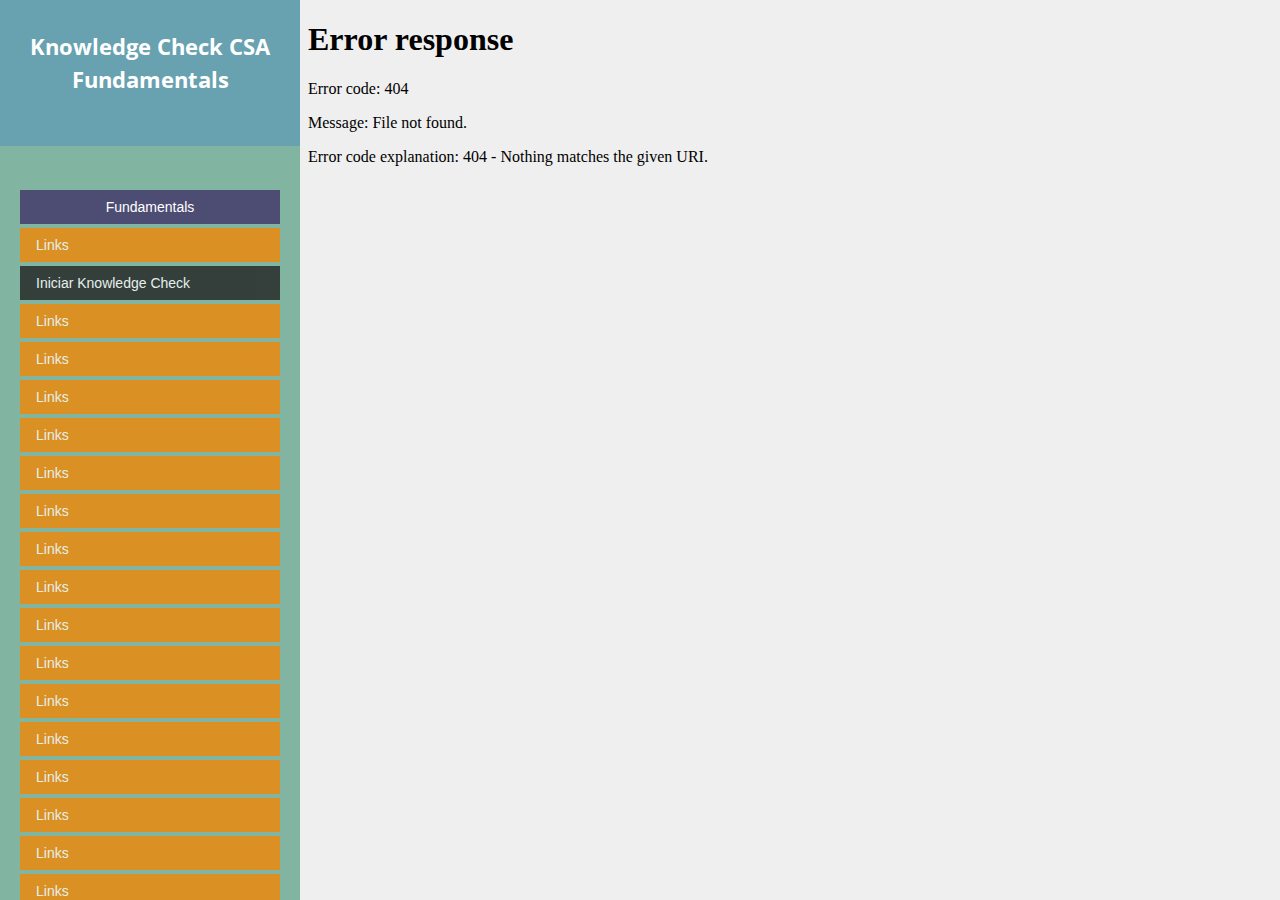
==== index.html @ 72f345b1 "v1" ====
<!-- Copyright 2020
  The Organize Cloud Labs Authors.
  All rights reserved.
 
 Create by :
  Code Ajust : Guerra
  Prints : Palomo
  Auxiliar CSA novos membros


-->


<!DOCTYPE html>
<html>

<head>

    <meta charset="utf-8">
    <meta http-equiv="X-UA-Compatible" content="IE=edge">
    <meta name="viewport" content="width=device-width, initial-scale=1">
    <meta name="viewport" content="width=device-width, initial-scale=1, shrink-to-fit=no">

    <title>Knowledge Check CSA  Fundamentals</title>

    <link rel="stylesheet" href="./Css/demo.css">

</head>

<body>

    <div class="navigation">
        <div class="header">
            <h1>Knowledge Check CSA  Fundamentals</h1>
        </div>

        <div class="items">
            <ul>
                <li class="category">Fundamentals</li>
                <li><a href="footer-with-logo" class="active">Links</a></li>
                <li><a href="footer-white">Iniciar Knowledge Check</a></li>
                <li><a href="footer-with-logo" class="active">Links</a></li>
                <li><a href="footer-with-logo" class="active">Links</a></li>
                <li><a href="footer-with-logo" class="active">Links</a></li>
                <li><a href="footer-with-logo" class="active">Links</a></li>
                <li><a href="footer-with-logo" class="active">Links</a></li>
                <li><a href="footer-with-logo" class="active">Links</a></li>
                <li><a href="footer-with-logo" class="active">Links</a></li>
                <li><a href="footer-with-logo" class="active">Links</a></li>
                <li><a href="footer-with-logo" class="active">Links</a></li>
                <li><a href="footer-with-logo" class="active">Links</a></li>
                <li><a href="footer-with-logo" class="active">Links</a></li>
                <li><a href="footer-with-logo" class="active">Links</a></li>
                <li><a href="footer-with-logo" class="active">Links</a></li>
                <li><a href="footer-with-logo" class="active">Links</a></li>
                <li><a href="footer-with-logo" class="active">Links</a></li>
                <li><a href="footer-with-logo" class="active">Links</a></li>
                <li><a href="footer-with-logo" class="active">Links</a></li>
                <li><a href="footer-with-logo" class="active">Links</a></li>
                <li><a href="footer-with-logo" class="active">Links</a></li>
                <li><a href="footer-with-logo" class="active">Links</a></li>
                <li><a href="footer-with-logo" class="active">Links</a></li>
                <li><a href="footer-with-logo" class="active">Links</a></li>
                <li><a href="footer-with-logo" class="active">Links</a></li>
                <li><a href="footer-with-logo" class="active">Links</a></li>
                <li><a href="footer-with-logo" class="active">Links</a></li>
                <li><a href="footer-with-logo" class="active">Links</a></li>
                <li><a href="footer-with-logo" class="active">Links</a></li>
                <li><a href="footer-with-logo" class="active">Links</a></li>
                <li><a href="footer-with-logo" class="active">Links</a></li>
                <li><a href="footer-with-logo" class="active">Links</a></li>
                <li><a href="footer-with-logo" class="active">Links</a></li>
                <li><a href="footer-with-logo" class="active">Links</a></li>
                <li><a href="footer-with-logo" class="active">Links</a></li>
                <li><a href="footer-with-logo" class="active">Links</a></li>
                <li><a href="footer-with-logo" class="active">Links</a></li>
                <li><a href="footer-with-logo" class="active">Links</a></li>
                <li><a href="footer-with-logo" class="active">Links</a></li>
                <li><a href="footer-with-logo" class="active">Links</a></li>
                <li><a href="footer-with-logo" class="active">Links</a></li>
                <li><a href="footer-with-logo" class="active">Links</a></li>
                <li><a href="footer-with-logo" class="active">Links</a></li>

                
            </ul>
        </div>

        <label for="template-select">Selecione o modelo:</label>
        <select id="template-select">
            <optgroup label="Footers">
                <option selected data-href="footer-with-logo">Links </option>
                <option data-href="footer-white">Iniciar Knowledge Check</option>
               
                
            </optgroup>
        </select>

    </div>

    <div class="main-content">
        <iframe sandbox="allow-same-origin allow-scripts" src="Footer-with-logo.html"></iframe>
    </div>

    <script src="http://ajax.googleapis.com/ajax/libs/jquery/2.1.1/jquery.min.js"></script>
    <script src="./demo.js"></script>

</body>

</html>
---- Css/demo.css ----
@import url('http://fonts.googleapis.com/css?family=Open+Sans:400,700');

html{
    background-color: #efefef;
}

body{
    font:14px/1.5 Arial, Helvetica, sans-serif;
    margin:0;
    display: flex;
    height: 100vh;
    align-items: stretch;
}

.navigation {
    background-color: #81b5a1;;
    margin-top: 0;
    text-align: center;
    flex-basis: 300px;
    display: flex;
    flex-direction: column;
}

.navigation .header{
    background-color: #68a1af;
    padding: 30px 20px;
}

.navigation .header h1{
    font: bold 22px/1.5 'Open Sans', sans-serif;
    color: #fff;
    margin: 0 0 20px;
}

.navigation .header a{
    color:#fff;
    text-decoration: none;
    display: block;
    padding: 13px 50px;
    border-radius: 3px;
    font: bold 14px/1 'Open Sans', sans-serif;
    text-transform: uppercase;
    background-color: #F28705;
}


.items{
    overflow: auto;
    padding: 30px 0 0;
}

.navigation ul{
    list-style: none;
    box-sizing: border-box;
    padding: 0 20px 10px;
}

.navigation ul li.category{
    width: 100%;
    box-sizing: border-box;
    color: #FFF;
    background-color: #4D4C73;
    padding: 10px 16px;
    margin-top: 8px;
    line-height: 1;
    cursor: default;
}

.navigation ul li a{
    width: 100%;
    box-sizing: border-box;
    text-decoration: none;
    color: #fff;
    text-align: left;
    background-color: #222;
    padding: 10px 16px;
    opacity: 0.8;
    margin-top: 4px;
    display: block;
    line-height: 1;
    outline: none;

    transition: 0.2s ease;
}

.navigation ul li a.active{
    background-color: #F28705;
    pointer-events: none;
}

.navigation a:hover {
    opacity: 1;
}

.navigation label{
    font: normal 16px 'Open Sans', sans-serif;
    margin-right: 10px;
    display: none;
    color: #fff;
}

.navigation select{
    display: none;
}

@media (max-width: 600px) {

    body{
        flex-direction: column;
    }

    .navigation{
        flex-basis: auto;
    }

    .navigation .header{
        padding: 20px 20px;
    }

    .navigation .header h1{
        font: bold 20px/1.5 'Open Sans', sans-serif;
        margin: 0 0 20px;
    }

    .navigation .items{
        display: none;
    }

    .navigation label{
        display: inline;
        margin-top: 20px;
    }

    .navigation select{
        display: block;
        width: 80%;
        margin: 20px auto;
    }


}

.main-content{
    overflow: auto;
    position: relative;
    flex-grow:1;
}

.main-content iframe{
    position: absolute;
    left:0;
    top:0;
    border:none;
    width: 100%;
    height: 100%;
}
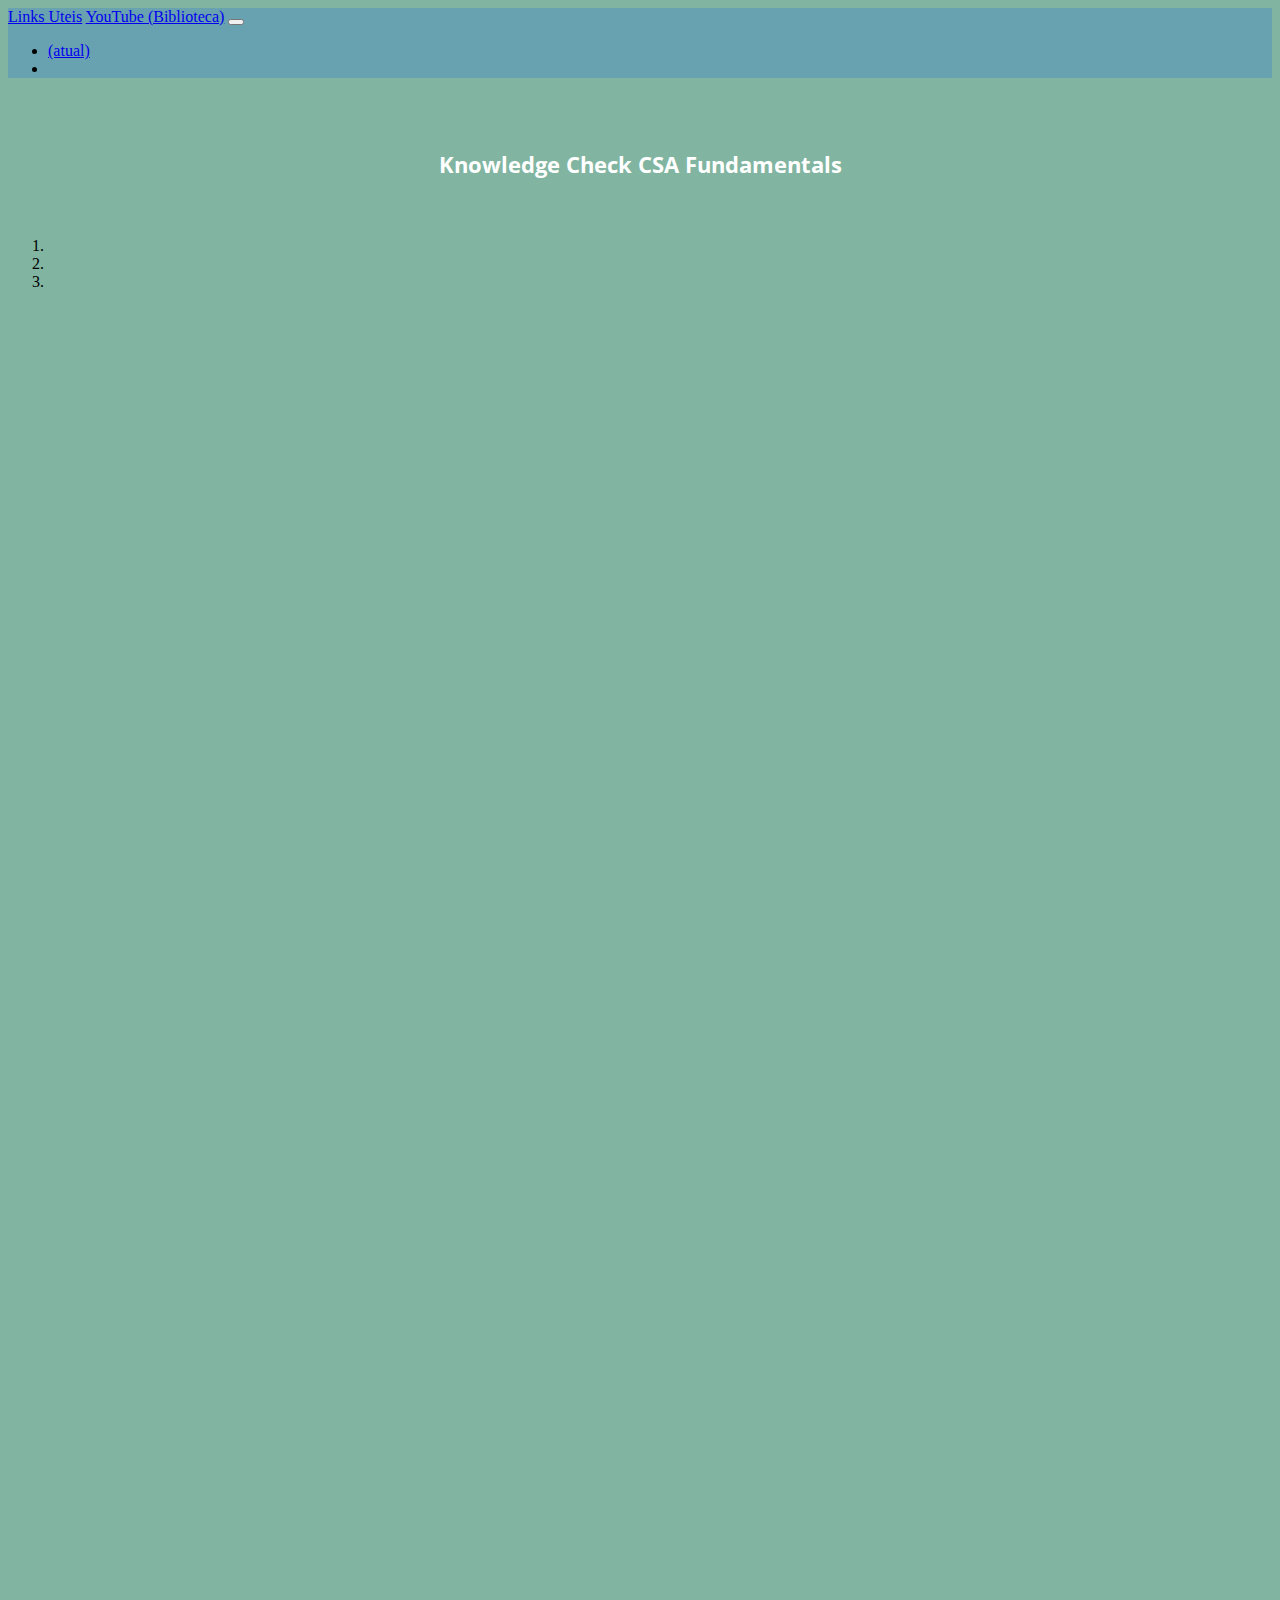
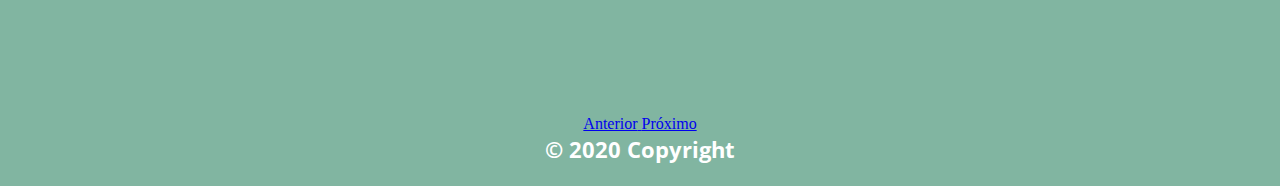
==== commit d06b67c4: "v1-Layout" ====
--- a/index.html
+++ b/index.html
@@ -6,8 +6,6 @@
   Code Ajust : Guerra
   Prints : Palomo
   Auxiliar CSA novos membros
-
-
 -->
 
 
@@ -18,92 +16,95 @@
 
     <meta charset="utf-8">
     <meta http-equiv="X-UA-Compatible" content="IE=edge">
-    <meta name="viewport" content="width=device-width, initial-scale=1">
-    <meta name="viewport" content="width=device-width, initial-scale=1, shrink-to-fit=no">
+   
+    <link rel="stylesheet" href="https://stackpath.bootstrapcdn.com/bootstrap/4.1.3/css/bootstrap.min.css" integrity="sha384-MCw98/SFnGE8fJT3GXwEOngsV7Zt27NXFoaoApmYm81iuXoPkFOJwJ8ERdknLPMO" crossorigin="anonymous">
+    <script src="https://code.jquery.com/jquery-3.3.1.slim.min.js" integrity="sha384-q8i/X+965DzO0rT7abK41JStQIAqVgRVzpbzo5smXKp4YfRvH+8abtTE1Pi6jizo" crossorigin="anonymous"></script>
+    <script src="https://cdnjs.cloudflare.com/ajax/libs/popper.js/1.14.3/umd/popper.min.js" integrity="sha384-ZMP7rVo3mIykV+2+9J3UJ46jBk0WLaUAdn689aCwoqbBJiSnjAK/l8WvCWPIPm49" crossorigin="anonymous"></script>
+    <script src="https://stackpath.bootstrapcdn.com/bootstrap/4.1.3/js/bootstrap.min.js" integrity="sha384-ChfqqxuZUCnJSK3+MXmPNIyE6ZbWh2IMqE241rYiqJxyMiZ6OW/JmZQ5stwEULTy" crossorigin="anonymous"></script>
+
 
     <title>Knowledge Check CSA  Fundamentals</title>
 
-    <link rel="stylesheet" href="./Css/demo.css">
+    <link rel="stylesheet" href="./Css/sn.css">
 
 </head>
 
 <body>
 
+    <nav class="navbar navbar-expand-md navbar-dark fixed-top" style="background-color: #68a1af">
+   
+        <a class="navbar-brand" href="/footer-with-logo.html" target="_blank">Links Uteis</a>
+        <a class="navbar-brand" href="/footer-with-logo.html" target="_blank">YouTube (Biblioteca)</a>
+
+        <button class="navbar-toggler" type="button" data-toggle="collapse" data-target="#navbarsExampleDefault" aria-controls="navbarsExampleDefault" aria-expanded="false" aria-label="Toggle navigation">
+          <span class="navbar-toggler-icon"></span>
+        </button>
+  
+        <div class="collapse navbar-collapse" id="navbarsExampleDefault">
+          <ul class="navbar-nav mr-auto">
+         
+         
+            <li class="nav-item active">
+              <a class="nav-link" href="#"><span class="sr-only">(atual)</span></a>
+            </li>
+            <li class="nav-item">
+              <a class="nav-link" href="#"></a>
+            </li>
+
+          </ul>
+
+        </div>
+      </nav>
+  
+<!-- /.container -->
+  
+      <!-- Principal JavaScript do Bootstrap
+      ================================================== -->
+      <!-- Foi colocado no final para a página carregar mais rápido -->
+      <script src="https://code.jquery.com/jquery-3.3.1.slim.min.js" integrity="sha384-q8i/X+965DzO0rT7abK41JStQIAqVgRVzpbzo5smXKp4YfRvH+8abtTE1Pi6jizo" crossorigin="anonymous"></script>
+
+
+   <div class="navigation">
+       <br><br><br>
+    <h1>Knowledge Check CSA  Fundamentals</h1>    
+   </div>
+
+
+
+
+    <div align="center" id="carouselExampleIndicators" class="carousel slide" data-ride="carousel" data-interval="0">
+        <ol class="carousel-indicators">
+            <br><br>
+          <li data-target="#carouselExampleIndicators" data-slide-to="0" class="active"></li>
+          <li data-target="#carouselExampleIndicators" data-slide-to="1"></li>
+          <li data-target="#carouselExampleIndicators" data-slide-to="2"></li>
+        </ol>
+        <div class="carousel-inner" justify-content="center">
+          <div class="carousel-item active" id="multiCollapseExample1">
+      <iframe width="800" height="700" src="https://www.youtube.com/embed/q887W8Yd4dM" frameborder="0" allow="accelerometer; autoplay; clipboard-write; encrypted-media; gyroscope; picture-in-picture" allowfullscreen></iframe>
+           
+        </div>
+          <div class="carousel-item" >
+      <iframe width="800" height="700" src="https://www.youtube.com/embed/q887W8Yd4dM" frameborder="0" allow="accelerometer; autoplay; clipboard-write; encrypted-media; gyroscope; picture-in-picture" allowfullscreen></iframe>
+           
+        
+          </div>
+
+        </div>
+        <a class="carousel-control-prev" href="#carouselExampleIndicators" role="button" data-slide="prev">
+          <span class="carousel-control-prev-icon" aria-hidden="true"></span>
+          <span class="sr-only">Anterior</span>
+        </a>
+        <a class="carousel-control-next" href="#carouselExampleIndicators" role="button" data-slide="next">
+          <span class="carousel-control-next-icon" aria-hidden="true"></span>
+          <span class="sr-only">Próximo</span>
+        </a>
+      </div>
+    
     <div class="navigation">
-        <div class="header">
-            <h1>Knowledge Check CSA  Fundamentals</h1>
-        </div>
-
-        <div class="items">
-            <ul>
-                <li class="category">Fundamentals</li>
-                <li><a href="footer-with-logo" class="active">Links</a></li>
-                <li><a href="footer-white">Iniciar Knowledge Check</a></li>
-                <li><a href="footer-with-logo" class="active">Links</a></li>
-                <li><a href="footer-with-logo" class="active">Links</a></li>
-                <li><a href="footer-with-logo" class="active">Links</a></li>
-                <li><a href="footer-with-logo" class="active">Links</a></li>
-                <li><a href="footer-with-logo" class="active">Links</a></li>
-                <li><a href="footer-with-logo" class="active">Links</a></li>
-                <li><a href="footer-with-logo" class="active">Links</a></li>
-                <li><a href="footer-with-logo" class="active">Links</a></li>
-                <li><a href="footer-with-logo" class="active">Links</a></li>
-                <li><a href="footer-with-logo" class="active">Links</a></li>
-                <li><a href="footer-with-logo" class="active">Links</a></li>
-                <li><a href="footer-with-logo" class="active">Links</a></li>
-                <li><a href="footer-with-logo" class="active">Links</a></li>
-                <li><a href="footer-with-logo" class="active">Links</a></li>
-                <li><a href="footer-with-logo" class="active">Links</a></li>
-                <li><a href="footer-with-logo" class="active">Links</a></li>
-                <li><a href="footer-with-logo" class="active">Links</a></li>
-                <li><a href="footer-with-logo" class="active">Links</a></li>
-                <li><a href="footer-with-logo" class="active">Links</a></li>
-                <li><a href="footer-with-logo" class="active">Links</a></li>
-                <li><a href="footer-with-logo" class="active">Links</a></li>
-                <li><a href="footer-with-logo" class="active">Links</a></li>
-                <li><a href="footer-with-logo" class="active">Links</a></li>
-                <li><a href="footer-with-logo" class="active">Links</a></li>
-                <li><a href="footer-with-logo" class="active">Links</a></li>
-                <li><a href="footer-with-logo" class="active">Links</a></li>
-                <li><a href="footer-with-logo" class="active">Links</a></li>
-                <li><a href="footer-with-logo" class="active">Links</a></li>
-                <li><a href="footer-with-logo" class="active">Links</a></li>
-                <li><a href="footer-with-logo" class="active">Links</a></li>
-                <li><a href="footer-with-logo" class="active">Links</a></li>
-                <li><a href="footer-with-logo" class="active">Links</a></li>
-                <li><a href="footer-with-logo" class="active">Links</a></li>
-                <li><a href="footer-with-logo" class="active">Links</a></li>
-                <li><a href="footer-with-logo" class="active">Links</a></li>
-                <li><a href="footer-with-logo" class="active">Links</a></li>
-                <li><a href="footer-with-logo" class="active">Links</a></li>
-                <li><a href="footer-with-logo" class="active">Links</a></li>
-                <li><a href="footer-with-logo" class="active">Links</a></li>
-                <li><a href="footer-with-logo" class="active">Links</a></li>
-                <li><a href="footer-with-logo" class="active">Links</a></li>
-
-                
-            </ul>
-        </div>
-
-        <label for="template-select">Selecione o modelo:</label>
-        <select id="template-select">
-            <optgroup label="Footers">
-                <option selected data-href="footer-with-logo">Links </option>
-                <option data-href="footer-white">Iniciar Knowledge Check</option>
-               
-                
-            </optgroup>
-        </select>
-
-    </div>
-
-    <div class="main-content">
-        <iframe sandbox="allow-same-origin allow-scripts" src="Footer-with-logo.html"></iframe>
-    </div>
-
-    <script src="http://ajax.googleapis.com/ajax/libs/jquery/2.1.1/jquery.min.js"></script>
-    <script src="./demo.js"></script>
+      <h1> © 2020 Copyright </h1>
+</div>
 
 </body>
 
-</html>
+</html>--- a/Css/sn.css
+++ b/Css/sn.css
@@ -0,0 +1,12 @@
+@import url('http://fonts.googleapis.com/css?family=Open+Sans:400,700');
+
+html body {
+    background-color: #81b5a1;
+}
+
+.navigation h1{
+    font: bold 22px/1.5 'Open Sans', sans-serif;
+    color: #fff;
+    margin: 0 0 20px;
+    text-align: center;
+}